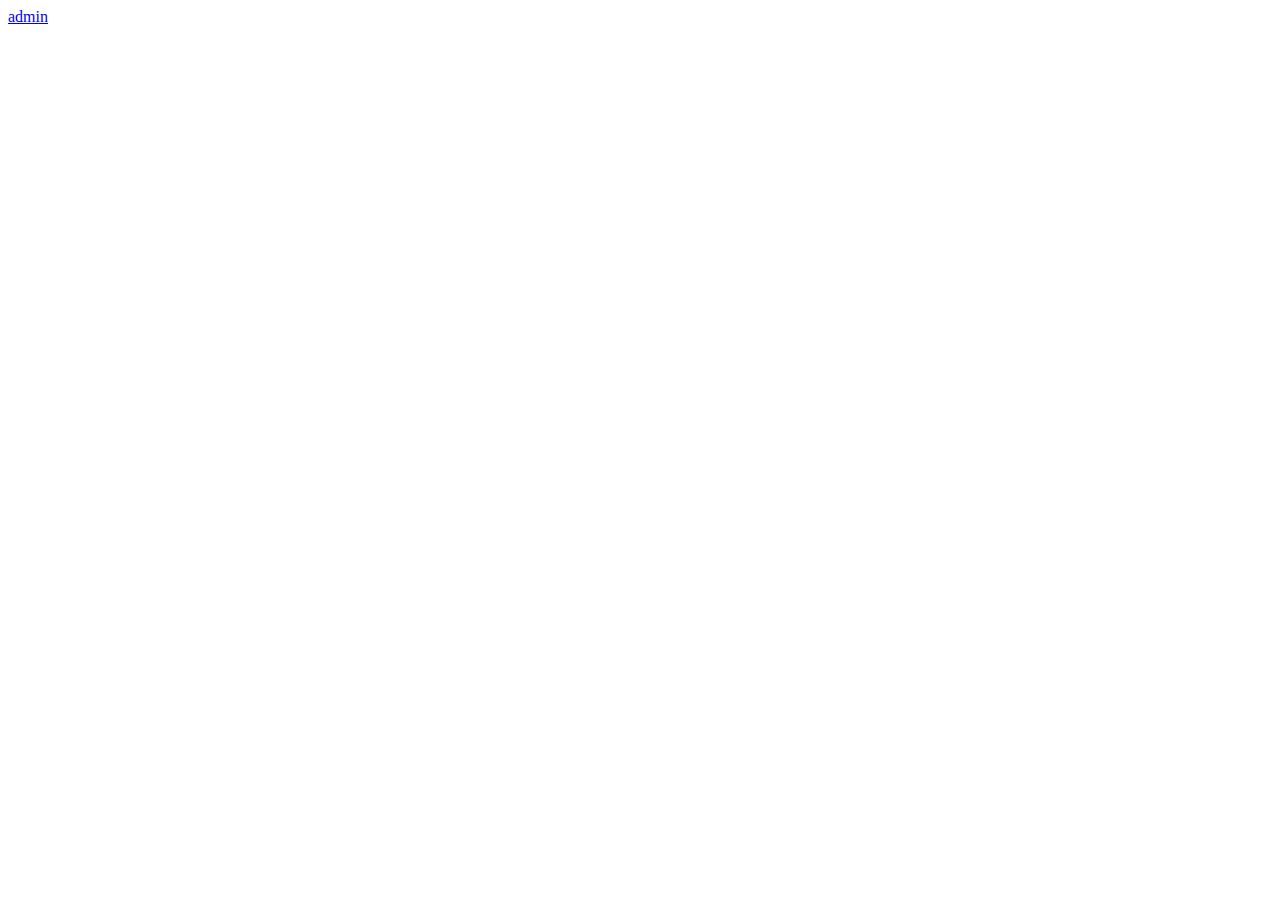
==== index.html @ 8c390a05 "Add files via upload" ====
<!DOCTYPE html>
<html lang="en">
<head>
    <meta charset="UTF-8">
    <meta name="viewport" content="width=device-width, initial-scale=1.0">
    <title>Document</title>
</head>
<body>
    <a href="ADMIN.html">admin</a>
</body>
<script>
fetch("https://api.ipify.org?format=json")
    .then(response => response.json())
    .then(data => {
        console.log(data.ip);
        localStorage.setItem('ipv4', data.ip);
    })
    .catch(error => console.error('Error fetching IP address:', error));
</script>
</html>
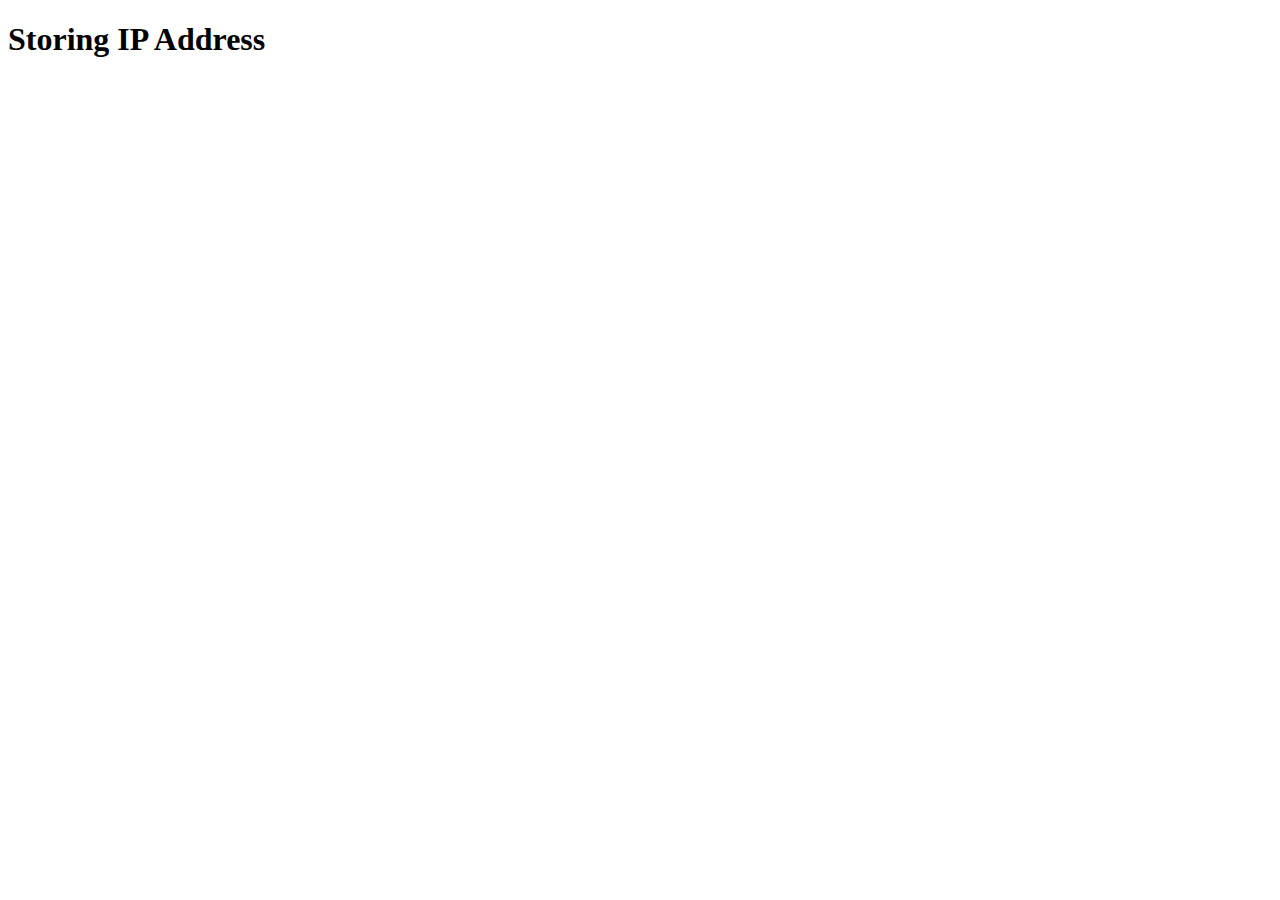
==== commit 8ddefa34: "Add files via upload" ====
--- a/index.html
+++ b/index.html
@@ -3,18 +3,32 @@
 <head>
     <meta charset="UTF-8">
     <meta name="viewport" content="width=device-width, initial-scale=1.0">
-    <title>Document</title>
+    <title>Store IP Address</title>
 </head>
 <body>
-    <a href="ADMIN.html">admin</a>
+    <h1>Storing IP Address</h1>
+    <script>
+        fetch("https://api.ipify.org?format=json")
+            .then(response => response.json())
+            .then(data => {
+                console.log(data.ip); // Log the IP address to the console
+
+                // Get current timestamp
+                const timestamp = new Date().toISOString();
+
+                // Create an object with the IP address and timestamp
+                const ipEntry = { ip: data.ip, time: timestamp };
+
+                // Retrieve the existing list from localStorage
+                let ipList = JSON.parse(localStorage.getItem('ipv4List')) || [];
+
+                // Add the new entry to the list
+                ipList.push(ipEntry);
+
+                // Store the updated list back in localStorage
+                localStorage.setItem('ipv4List', JSON.stringify(ipList));
+            })
+            .catch(error => console.error('Error fetching IP address:', error));
+    </script>
 </body>
-<script>
-fetch("https://api.ipify.org?format=json")
-    .then(response => response.json())
-    .then(data => {
-        console.log(data.ip);
-        localStorage.setItem('ipv4', data.ip);
-    })
-    .catch(error => console.error('Error fetching IP address:', error));
-</script>
 </html>